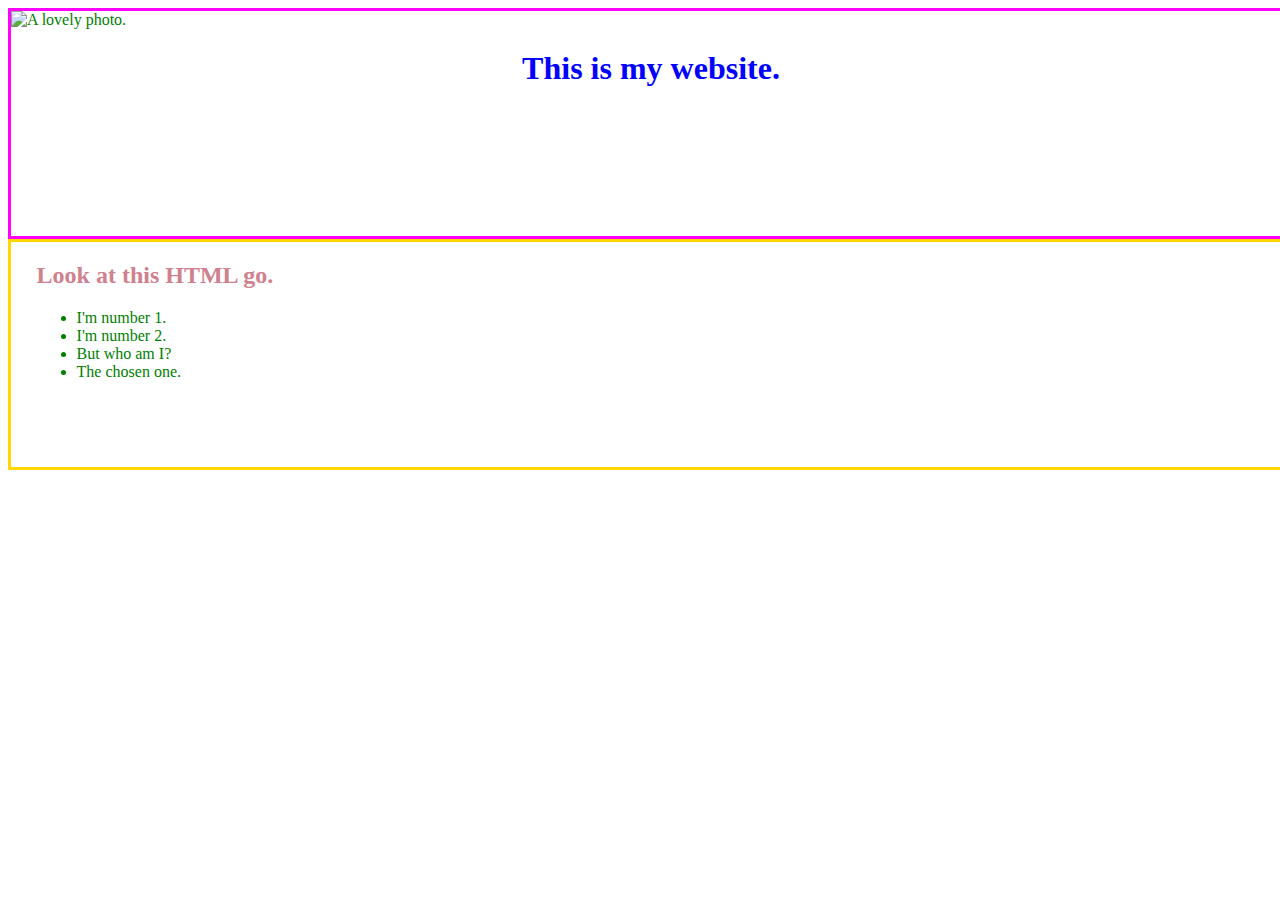
==== index.html @ 8265e288 "image class" ====
<!DOCTYPE html>
<html lang="en">
<head>
    <meta charset="UTF-8">
    <meta http-equiv="X-UA-Compatible" content="IE=edge">
    <meta name="viewport" content="width=device-width, initial-scale=1.0">
    <title>Fantastic Website</title>

    <link rel="stylesheet" href="styles.css">
</head>
<body>
    <div class="containerAll">
        <div class="containerTop">
            <img src="this.png" class="thisPic" alt="A lovely photo.">
            <h1>This is my website.</h1>
        </div>

        <div class="container2">
            <h2>Look at this HTML go.</h2>

            <ul>
                <li>I'm number 1.</li>
                <li>I'm number 2.</li>
                <li>But who am I?</li>
                <li>The chosen one.</li>
            </ul>
        </div>
    </div>
</body>
</html>
---- styles.css ----
h1 {
    text-align: center;
    color: blue;
}

h2 {
    padding-left: 10;
    color: rgb(207, 129, 142);
}

body {
    padding-left: 10;
    color: green;
}

.containerAll {
    height: 100vh;
    width: 100vw;
    margin: 0;
    padding: 0;
}
.containerTop {
    width: 100%;
    min-height: 25%;
    border: 3px solid magenta;
}
.container2 {
    width: 100%;
    height: 25%;
    border: 3px solid gold;
    padding-left: 2%;
}
.thisPic {
    height: 25%;
    width: 50%;
}
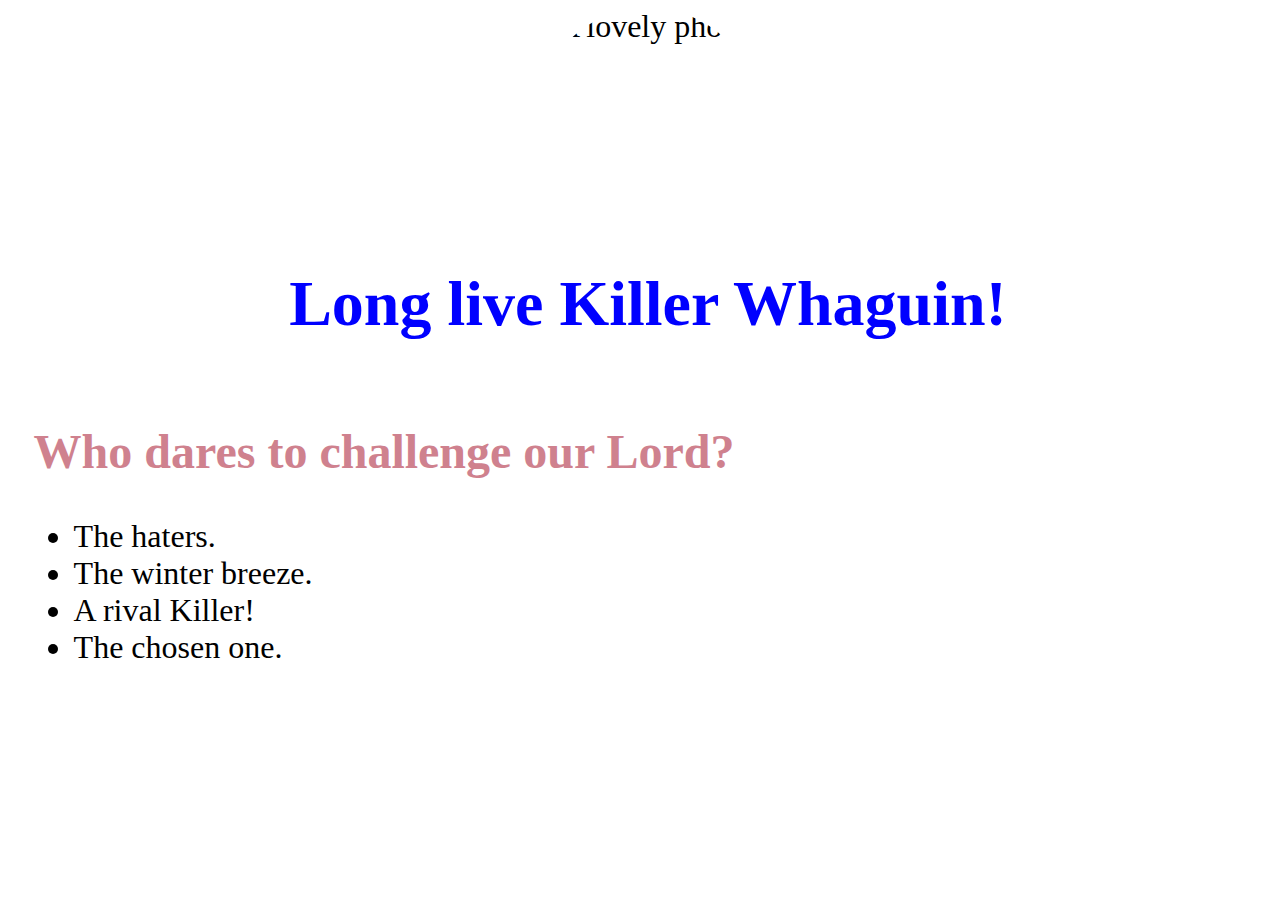
==== commit 77d774de: "css changes" ====
--- a/index.html
+++ b/index.html
@@ -12,16 +12,16 @@
     <div class="containerAll">
         <div class="containerTop">
             <img src="this.png" class="thisPic" alt="A lovely photo.">
-            <h1>This is my website.</h1>
+            <h1>Long live Killer Whaguin!</h1>
         </div>
 
         <div class="container2">
-            <h2>Look at this HTML go.</h2>
+            <h2>Who dares to challenge our Lord?</h2>
 
             <ul>
-                <li>I'm number 1.</li>
-                <li>I'm number 2.</li>
-                <li>But who am I?</li>
+                <li>The haters.</li>
+                <li>The winter breeze.</li>
+                <li>A rival Killer!</li>
                 <li>The chosen one.</li>
             </ul>
         </div>
--- a/styles.css
+++ b/styles.css
@@ -10,7 +10,8 @@
 
 body {
     padding-left: 10;
-    color: green;
+    color: black;
+    font-size: 2em;
 }
 
 .containerAll {
@@ -22,15 +23,21 @@
 .containerTop {
     width: 100%;
     min-height: 25%;
-    border: 3px solid magenta;
+    display: flex;
+    flex-direction: column;
 }
 .container2 {
-    width: 100%;
+    width: 98%;
     height: 25%;
-    border: 3px solid gold;
     padding-left: 2%;
 }
 .thisPic {
-    height: 25%;
-    width: 50%;
+    height: 200px;
+    width: auto;
+    margin-left: auto;
+    margin-right: auto;
+    position: relative;
+    overflow: hidden;
+    border-radius: 50%;
+    margin-bottom: .5em;
 }